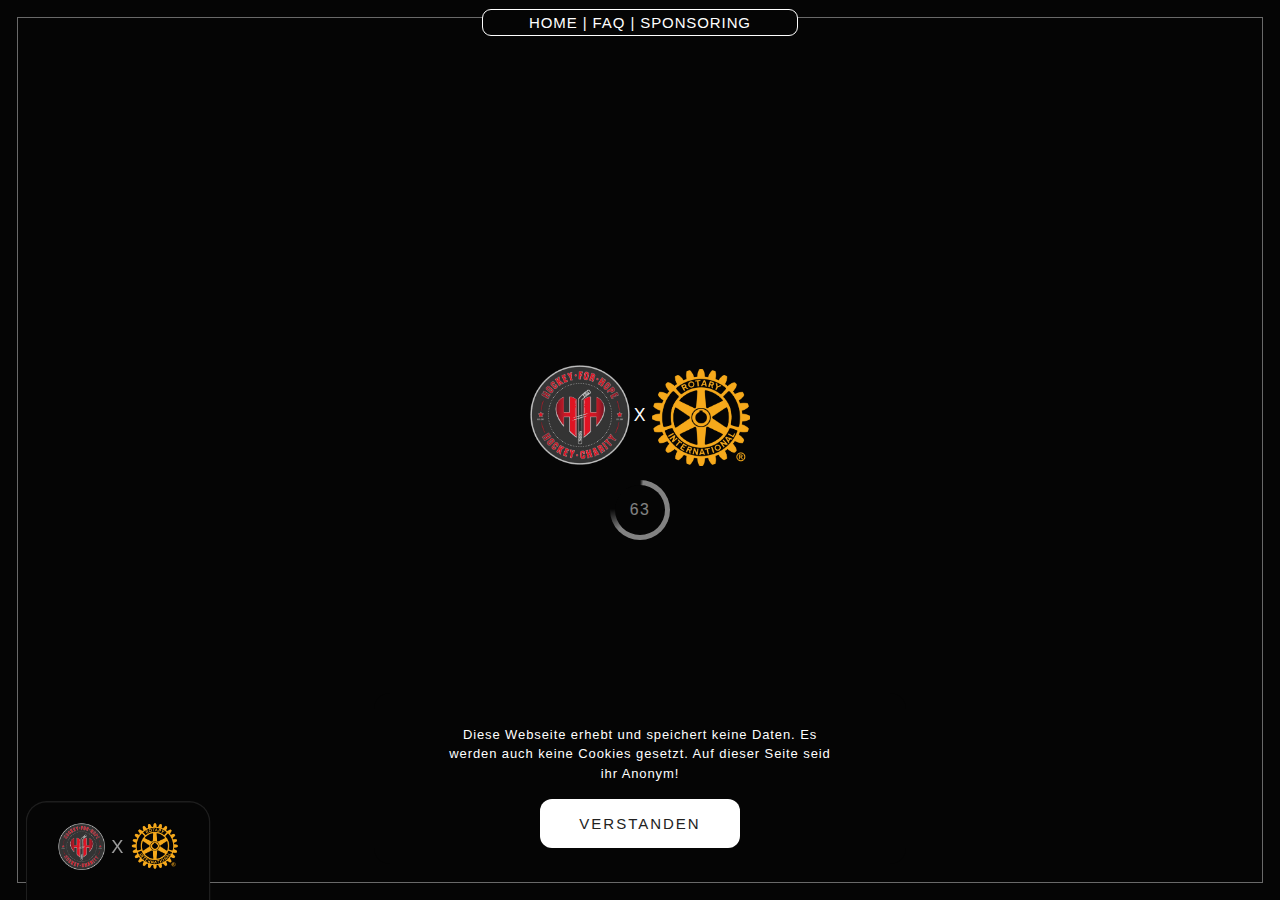
==== index.html @ 7d5ddf9b "new sponsor" ====
<!DOCTYPE html>
<html>

<head>
  <meta charset="utf-8" />
  <meta name="viewport" content="width=device-width, initial-scale=1.0" />
  <title>Buron Blade Night</title>
  <link rel="stylesheet" href="style.css" />
  <script src="/js/jquery.js" type="text/javascript"></script>
</head>

<body>
  <div id="cookie-banner">
    <p>
      Diese Webseite erhebt und speichert keine Daten. Es werden auch keine
      Cookies gesetzt. Auf dieser Seite seid ihr Anonym!
    </p>
    <button onClick="cookiecheck()">Verstanden</button>
  </div>
  <div id="nav">
    <div class="mobileburger">≡</div>
    <div class="nav-items">
      <a href="/index.html">Home</a>
      |
      <a href="/index.html#faq">FAQ</a>
      |
      <a href="/index.html#sponsoring">Sponsoring</a>
    </div>
  </div>
  <a href="/index.html">
    <nav>
      <img src="./assets/h4h.png" alt="Hockey for Hope Logo" />X
      <img src="./assets/rotary.png" alt="Rotary Logo" />
    </nav>
  </a>
  <div id="splash">
    <div class="img-wrapper">
      <img src="./assets/h4h.png" alt="Hockey for Hope Logo" />X
      <img src="./assets/rotary.png" alt="Rotary Logo" style="top: 2.5px; position: relative" />
    </div>
    <div id="splash-clock-wrapper">
      <div class="splash-clock-counter">0</div>
      <div class="splash-clock-background"></div>
    </div>
  </div>
  <section id="content">
    <div id="header-slider" class="full-width">
      <div class="slider-item" style="background-image: url('./assets/Background-1.jpg')">
        <div class="overlay"></div>
        <div class="header-wrapper">
          <h2>
            <span>15 09 2024</span>Buron Blade Night<span>Spendenlauf</span>
          </h2>
          <img src="/assets/AC-Image-1.png" alt="Bild von Skater" />
          <div class="event-header">
            Buron Blade Night
            <span>in Kaufbeuren</span>
          </div>
          <div class="event-ticker">
            <div class="event-time-wrap">
              <span class="day">15</span><span class="month">09</span>
            </div>
          </div>
        </div>
      </div>
    </div>
    <div class="full-width">
      <div class="inner-content" style="min-height: 100svh; padding-top: 15svh; width: 100%">
        <h2 style="width: 80%; display: block">
          Hockey for Hope und Rotary KF-Ostallgäu
        </h2>
        <p>
          Am 15.09. (Ausweichtermin 22.09.) ist es soweit: Die erste Charity Buron Blade Night von Hockey for Hope e. V. und dem Rotary Club Kaufbeuren-Ostallgäu startet.
          Treffpunkt ist am Tänzelfestplatz wo dann die Tour über die Buronstraße, Mindelheimer Straße, Josef-Landes-Straße bis zur Abschlussparty am Forettle-Parkplatz startet. Voraus fährt ein LKW mit DJ, welcher die Teilnehmer*innen beschallt.
          Mitfahren kann man in zwei Gruppen: Die erste Gruppe besteht aus Inline-Skatern und, wer nicht skaten kann oder keine Inline-Skates hat, kann in der zweiten Gruppen als Fahrradfahrer teilnehmen.
          Am Ende erwartet euch noch eine kleine Party auf dem Forettle-Parkplatz. Hierbei werdet ihr durch die Forettle-Gastronomen verköstigt.
          Die Teilnahme an diesem Spendenlauf ist kostenlos, dennoch möchten wir die Buron Blade Night nutzen um Gelder für Bedürftige zu sammeln. Daher erbitten wir für die Teilnahme eine freiwillige Spende von 10€.
        </p>
        <div id="faq" class="promo-kit-wrap">
          <div>
            <div>
              <h3>ROUTE</h3>
              <p>
                Tänzelfestplatz >>> Buronstraße >>> Mindelheimer Straße >>>
                Josef-Landes-Straße >>> Forettle Center
              </p>
            </div>
          </div>
          <div>
            <div>
              <h3>TEILNAHME</h3>
              <p>
                Die Teilnahme ist kostenlos, wir freuen uns aber über eine Spende von
                10€ je erwachsener Person und 5€ je Kind.
              </p>
            </div>
          </div>
          <div>
            <div>
              <h3>GUTER ZWECK</h3>
              <p>
                Sämtliche Erlöse und Spenden gehen an bedürftige Kinder und
                Jugendliche. Die Projekte werden noch gesondert vorgestellt.
              </p>
            </div>
          </div>
          <div>
            <div>
              <h3>WANN?</h3>
              <p>Der geplante Termin ist am 15.09.2024</p>
            </div>
          </div>
          <div>
            <div>
              <h3>OUTFIT</h3>
              <p>Verkleiden erwünscht. Ideal in Rot oder Gelb.</p>
            </div>
          </div>
          <div>
            <div>
              <h3>WICHTIG</h3>
              <p>
                Vor dem Zug wird ein LKW für die musikalische Motiviation
                fahren. Teilnahme mit Inlineskates und Fahrrad möglich, aus
                Sicherheitsgründen jedoch in getrennten Gruppen. Bei
                Inlineskates wird dringend dazu geraten entsprechende Schoner
                und Helm zu tragen, bei Fahrrädern Helm.
              </p>
            </div>
          </div>
        </div>
        <h2>Sicherheit</h2>
        <p>Da bei einer solchen Veranstaltungen es etwas enger zugehen kann, bitten wir schonmal alle darum, entsprechende Schutzausrüstungen (Inlineskater Helm, Knie-, Ellbogen- und Handgelenkschoner sowie Fahrradfahrer Helme) zu tragen. Es werden während des Laufs leicht erkennbare Ordner*innen mitfahren, deren Anweisungen zu folgen ist.
        </p>
        <h2 id="sponsoring">Sponsoren</h2>
        <p>Zudem suchen wir Sponsoren welche uns unterstützen möchten, eine neue Veranstaltung, die Unterhaltung und Charity vereint, in Kaufbeuren zu etablieren. Falls ihr Interesse habt, meldet euch doch via <a href="mailto:helfen@bladenight.org ">helfen@bladenight.org</a> </p>
        <div class="promo-kit-wrap">
          <div>
            <div>
              <h3>Hier könnte dein Unternehmen stehen</h3>
              <p>Melde dich als Sponsor unter:<a href="mailto:helfen@bladenight.org ">helfen@bladenight.org</a></p>
            </div>
          </div>
          <div>
            <div>
              <a href="https://impredia.de" target="_blank"><img style="width: 80%" src="./assets/imp.png" /></a>
            </div>
          </div>
          <div>
            <div>
              <a href="https://itletics.com" target="_blank"><img style="width: 80%" src="./assets/itletics.png" /></a>
            </div>
          </div>
          <div>
            <div>
              <a href="https://www.aok.de/pk/bayern/aok-kaufbeuren-ostallgaeu/" target="_blank"><img style="width: 80%" src="./assets/aok.jpg" /></a>
            </div>
          </div>
          <div>
            <div>

            </div>
          </div>
          <div>
            <div>
            </div>
          </div>
        </div>
      </div>
    </div>
    </div>
    <div id="bottom-slider" class="full-width">
      <div class="bottom-slider-item" style="background-image: url('./assets/AC-Background.jpg')">
        <div class="overlay"></div>
        <div class="header-wrapper">
          <h2>Helfer*in werden<span style="letter-spacing: 0!important;">Möchtest du uns als Helfer*in unterstützen?</span></h2>
          <a href="mailto:helfen@bladenight.org"><button>Dich als Helfer*in melden</button></a>
          <img src="./assets/AC-Image-1.png" alt="Inline Skater" />
        </div>
      </div>
    </div>
    <footer>
      <div class="footer-grid">
        <div>
          <strong>Buron Blade Night</strong><br />
          15.09.2024 <br />87600 Kaufbeuren
        </div>
      </div>
      <div>
        <a href="/impressum.html">Impressum</a> |
        <a href="/datenschutz.html">Datenschutz</a><br />
        <p style="margin: 1rem auto; font-size: 12px">
          @2024 copyright by Hockey for Hope | design & development by
          <a href="https://www.impredia.de">Impredia Werbeagentur</a>
        </p>
      </div>
    </footer>
  </section>
</body>
<script src="/js/functions.js" type="text/javascript"></script>
<script>
  $('a[href^=#]').click(function (e) {
    e.preventDefault();
    var href = $(this).attr('href');
    $('#content').animate({
      scrollTop: $(href).offset().top
    }, 'slow');
  });
</script>

</html>
---- style.css ----
html {
    background-color: #050505;
}

body {
    background-color: #050505;
    margin: 0;
    font-family: Arial, Helvetica, sans-serif;
    color: white;
    letter-spacing: .1svh;
    font-size: 1.1em;
    animation: pageload .5s .25s ease;
    overflow: hidden;
}

@keyframes pageload {
    0% {
        opacity: 0;
    }

    100% {
        opacity: 1;
    }
}

#cookie-banner {
    display: block;
    position: fixed;
    bottom: 4svh;
    width: calc(100svw - 8svh - 2rem);
    max-width: 500px;
    left: 50%;
    transform: translateX(-50%);
    z-index: 999999;
    background-color: #050505;
    padding: 1rem;
    border-radius: 1rem;
    text-align: center;
}

#cookie-banner p {
    font-size: 13px;
}

img {
    width: 100%;
}

#nav {
    position: fixed;
    top: 1svh;
    height: 25px;
    border: solid thin white;
    background-color: #050505;
    border-radius: 1svh;
    z-index: 99999;
    width: auto;
    transform: translateX(-50%);
    left: 50%;
    padding: 0 2rem;
    text-align: center;
    display: flex;
    justify-content: center;
    align-items: center;
    font-size: 15px;
    text-transform: uppercase;
    gap: 1rem;
    min-width: 250px;
    word-wrap: normal;
}

#nav a {
    flex-shrink: 0;
}

body::before {
    content: "";
    width: 100%;
    height: 100%;
    position: fixed;
    top: 0;
    left: 0;
    background-color: #050505;
    background-image: url(/assets/texture.jpg);
    background-size: cover;
    background-attachment: fixed;
    z-index: 10;
    display: block;
    mix-blend-mode: multiply;
    pointer-events: none;
    opacity: .2;
}

nav {
    border: solid 1px rgba(255, 255, 255, .1);
    padding-top: 1rem;
    position: fixed;
    bottom: 0px;
    left: 4svh;
    display: grid;
    grid-template-columns: 36px 20px 36px;
    z-index: 9999999;
    justify-content: center;
    text-align: center;
    align-items: top;
    line-height: 36px;
    font-size: 14px;
    background-color: #050505;
    border-radius: 1rem 1rem 0 0;
    width: 140px;
    color: rgba(255, 255, 255, .6);
    height: calc(50px + 2svh);
    cursor: pointer;
}

@media (min-width:999px) {
    nav {
        transform: scale(1.3);
        bottom: 0;
        left: calc(4svh * 1.3);
        height: calc(50px + 2svh);
        transition: transform .25s ease;
    }

    nav:hover {
        transform: scale(1.3);
    }

}

nav img {
    width: 100%;
    height: 100%;
    object-fit: contain;
    object-position: top;
    align-self: self-end;
}

#splash {
    position: fixed;
    width: 100svw;
    height: 100svh;
    display: flex;
    flex-direction: column;
    align-items: center;
    justify-content: center;
    background-color: #050505;
    outline: solid 1px rgba(255, 255, 255, .4);
    outline-offset: -2svh;
    top: 0;
    left: 0;
    z-index: 99;
    pointer-events: none;
}

#splash.removeSplash .img-wrapper {
    animation: endSplash .5s ease-in-out forwards;
}

#splash .img-wrapper {
    width: 220px;
    display: grid;
    grid-template-columns: 100px 20px 100px;
    align-items: center;
    text-align: center;
    margin-bottom: 20px;
}

#splash .img-wrapper img {
    width: 100%;
}

#splash.removeSplash {
    animation: removeColor 1s forwards ease-in-out;
}

#splash-clock-wrapper {
    color: #fff;
    width: 50px;
    height: 50px;
    border-radius: 25px;
    background-color: #050505;
    position: relative;
    opacity: .5;
}

.splash-clock-counter {
    position: relative;
    width: 100%;
    height: 100%;
    background-color: #050505;
    z-index: 1;
    display: flex;
    justify-content: center;
    align-items: center;
    border-radius: 50%;
    font-family: Arial, Helvetica, sans-serif;
    font-weight: 100;
    font-size: .9em;
    letter-spacing: 1.5px;
}

.splash-clock-background {
    background-color: #fff;
    background: conic-gradient(white 0%, white 1%, transparent 1%, transparent);
    width: 100%;
    height: 100%;
    position: absolute;
    z-index: 0;
    top: 0;
    left: 0;
    border-radius: 50%;
    transform: scale(1.2);
}


.endSplash {
    animation: endSplash .5s ease-in-out forwards;
}

#content {
    width: 100svw;
    position: relative;
    height: 100svh;
    overflow-y: auto;
    top: 0;
    background-color: #050505;
}

#content .overlay {
    top: 0;
    left: 0;
    position: absolute;
    width: 100svw;
    height: 100svh;
    z-index: 0;
    background-color: #050505;
    opacity: .5;
    max-width: 100svw !important;
}

#content>div {
    display: flex;
    flex-direction: column;
    justify-content: center;
    align-items: center;
}

#content>div:not(.full-width) {
    max-width: 800px;
    margin: auto;
}

#content .header-wrapper {
    height: 95svh;
    padding-top: 5svh;
    width: 100svw;
    position: relative;
    margin-top: 0;
    top: 0;
    z-index: 1;
}

#header-slider {
    position: relative;
}

.slider-item, .bottom-slider-item {
    background-size: cover;
    background-repeat: no-repeat;
    background-attachment: fixed;
    background-position: center;
}

.bottom-slider-item {
    box-shadow: inset 0 0 120px 120px #050505;
}

a {
    text-decoration: none;
    color: white;
}

.inner-content {
    opacity: 0;
    transform: translateY(-20svh);
    transition: all 1.5s ease;
}

.inner-content.visible {
    transform: translateY(0);
    opacity: 1;
}

button {
    background-color: white;
    text-transform: uppercase;
    font-size: 15px;
    font-weight: 100;
    letter-spacing: 2px;
    color: #222;
    padding: 1rem 2rem;
    border-radius: .75rem;
    margin: auto;
    border: none;
    min-width: 200px;
    display: block;
    cursor: pointer;
    text-decoration: none;
    transition: all .25s ease;
}

button:hover {
    transform: scale(1.1);
}

.promo-kit-wrap button:hover {
    transform: scale(1);
}

#content .header-wrapper img {
    height: 100svh;
    max-height: 90svh;
    position: absolute;
    top: 10svh;
    left: 0;
    width: 100svw;
    object-position: bottom center;
    object-fit: contain;
    z-index: 1;
    pointer-events: none;
    transition: transform .05s ease;
}

#content * {
    max-width: 100svw;
}

h2 {
    font-size: clamp(25px, 7svh, 90px);
    line-height: 1;
    letter-spacing: 0;
    font-weight: 900;
    position: relative;
    text-transform: uppercase;
    z-index: 0;
    text-align: center;
    margin: 2rem auto;
    max-width: 1200px !important;
    width: 80% !important;
}

h3, h4, h5, h6 {
    margin: 2rem auto;
    max-width: 1200px !important;
    width: 80% !important;
}

.header-wrapper h2 {
    font-size: clamp(25px, 7svh, 90px);
    opacity: 0;
    letter-spacing: .5svw;
    line-height: 1;
    display: flex;
    flex-direction: column;
    justify-content: center;
    align-items: center;
    margin: 1rem auto 1rem auto;
}

.display-content .header-wrapper h2 {
    animation: starting 1s .5s ease-in-out forwards;
}

.subpage .header-wrapper h2 {
    animation: starting 1s 0s ease-in-out forwards;
}

.header-wrapper h2 span {
    font-weight: 100;
    letter-spacing: 2svw;
    text-transform: uppercase;
    font-size: 20px;
    display: block;
}

.slider-item {
    width: 100svw;
    height: 100svh;
    position: relative;
}

.event-ticker {
    z-index: 9;
    position: absolute;
    bottom: 4svh;
    right: 4svh;
    border: dashed 1px white;
    width: 80px;
    height: 80px;
    border-radius: 50%;
    display: flex;
    flex-direction: column;
    justify-content: center;
    align-items: center;
    animation: timerRotate 10s linear infinite;
}

.event-header {
    font-size: 20px;
    height: 0;
    line-height: 1;
    font-weight: 100;
    text-transform: uppercase;
    opacity: 1;
    position: absolute;
    transform-origin: top right;
    transform: rotate(-90deg) translatex(100%);
    bottom: calc(4svh + 100px);
    z-index: 8;
    text-shadow: 1px 1px 10px rgba(0, 0, 0, .6), 1px 1px 20px rgba(0, 0, 0, .6), -1px -1px 1px rgba(0, 0, 0, .6), -1px -1px 20px black, 0px 0px 30px black, 0px 0px 50px black;
    right: calc(4svh + 55px);
}

.event-header span {
    display: block;
    font-size: 12px;
}

.event-time-wrap {
    display: flex;
    flex-direction: column;
    justify-content: center;
    align-items: center;
    animation: timerCounterRotate 10s linear infinite;
}

.event-ticker .day {
    font-size: 1.3em;
    font-weight: 100;
    line-height: .9;
    margin: 0;
    padding: 0;
}

.event-ticker .month {
    font-size: 1.2em;
    font-weight: 900;
    line-height: .9;
    margin: 0;
    padding: 0;
}

.event-name {
    font-weight: 300;
    letter-spacing: 0px;
    font-size: 1em;
    line-height: 1.1;
    display: none;
    text-align: center;
    transition: all .25s ease;
}

.event-ticker:hover span.event-name {
    display: block !important;
    font-weight: 900;
    font-size: .9em;
    line-height: .9;
}

#content>div:not(.overlay) {
    position: relative;
    z-index: 15;
}

.promo-kit-wrap {
    display: grid;
    grid-template-columns: 1fr 1fr 1fr;
    grid-gap: 1rem;
    margin: 2rem auto 4rem auto;
    max-width: 900px !important;
    width: 90%;
    min-width: 300px;
}

.promo-kit-wrap>div {
    position: relative;
    width: calc(100% - 2rem);
    min-height: 100px;
    background-color: #860000;
    background-image: linear-gradient(45deg, #860000, #e9c601);
    border-radius: .5rem;
    display: flex;
    text-align: center;
    justify-content: center;
    align-items: center;
    cursor: pointer;
    padding: 1rem;
    opacity: .9;
    box-shadow: 0 0 0px #e9c601;
    transition: all .2s ease;
}

.promo-kit-wrap>div:before {
    background-color: #222;
    width: calc(100% - 4px);
    height: calc(100% - 4px);
    position: absolute;
    z-index: 0;
    top: 2px;
    left: 2px;
    border-radius: .5rem;
    content: "";
    opacity: 1;
    display: block;
    transition: all .2s ease;
}

.promo-kit-wrap>div>* {
    position: relative;
    z-index: 1;
}

.promo-kit-wrap p {
    font-size: 15px;
    line-height: 1.5;
}

.promo-kit-wrap>div:hover {
    transform: scale(1.03);
    opacity: 1;
}

.promo-kit-wrap>div:hover {
    background-size: 200% 200%;
    background-position: top right;
    box-shadow: 0 0 50px -20px #e9c601;
}

.promo-kit-wrap>div:hover::before {
    width: calc(100% - 10px);
    height: calc(100% - 10px);
    top: 5px;
    left: 5px;
}

video {
    max-height: 40svh;
    width: 80svw;
    aspect-ratio: 21/9;
    object-fit: cover;
    border-radius: 1rem;
    margin: 3rem auto;
    display: block;
}

p:not(.promo-kit-wrap p) {
    margin: 1rem auto;
    max-width: 900px !important;
    width: 80% !important;
    font-size: 15px;
    line-height: 1.5;
}

footer {
    padding: 1rem 0 4rem 0;
    width: 100%;
    background-color: #222;
    text-align: center;
}

footer a {
    text-decoration: underline;
}

.footer-grid {
    display: grid;
    grid-template-columns: 1fr;
    justify-items: center;
    padding: 3rem 1rem;
    margin: 1rem auto;
    align-items: center;
}

details {
    max-width: 900px;
    width: 80%;
    margin: 1rem auto;
    font-size: 15px;
    background-color: #222;
    padding: 1rem;
    border-radius: .5rem;
}

summary {
    font-size: 18px;
    font-weight: 900;
}

details p:not(.promo-kit-wrap p) {
    width: 100% !important;
    font-size: 14px !important;
}

@media (max-width:799px) {
    .footer-grid {
        grid-template-columns: 1fr;
    }
}

@keyframes endSplash {
    0% {
        opacity: .4;
    }

    100% {
        opacity: 0;
    }
}

@keyframes removeColor {
    0% {
        background-color: #050505;
    }

    100% {
        background-color: #05050500;
    }
}

@keyframes timerRotate {
    0% {
        transform: rotate(0deg);
    }

    100% {
        transform: rotate(360deg);
    }
}

@keyframes timerCounterRotate {
    0% {
        transform: rotate(0deg);
    }

    100% {
        transform: rotate(-360deg);
    }
}

@keyframes starting {
    0% {
        opacity: 0;
    }

    100% {
        opacity: 1;
    }
}

.mobileburger {
    display: none;
}

@media (max-width:699px) {
    .promo-kit-wrap {
        display: grid;
        grid-template-columns: 1fr;
        grid-gap: 1rem;
        margin: 2rem auto 4rem auto;
        max-width: 900px !important;
        width: 80%;
        min-width: 300px;
    }
}

@media (orientation:portrait) {
    .mobileburger {
        display: block;
    }

    .nav-items {
        width: 0 !important;
        opacity: 0 !important;
        overflow: hidden !important;
        transition: all .2s ease;
    }

    #content .header-wrapper img {
        height: 100svh;
        max-height: 70svh;
        top: 30svh;
        object-fit: cover;
    }

    .header-wrapper h2 {
        margin: 4rem auto 1rem auto;
    }

    .event-header {
        bottom: calc(4svh + 30px);
        right: calc(3svh + 40px);
        transform: rotate(-90deg) translatex(100%) scale(.8);
    }

    .event-ticker {
        right: 2svh;
        bottom: 2svh;
    }

    .nav-items {
        display: flex;
        gap: .75rem;
        flex-wrap: nowrap;
    }

    #nav {
        top: 4svh;
        padding: .5rem 1rem;
        min-width: 20px;
        gap: 0;
        transition: all .2s ease;
    }

    #nav.open {
        min-width: 280px;
        gap: 1rem;
    }

    #nav.open .nav-items {
        width: 100% !important;
        opacity: 1 !important;
        justify-content: center;
    }

    #nav.open .mobileburger {
        display: none;
    }

    @keyframes timerRotate {
        0% {
            transform: scale(.8) rotate(0deg);
        }

        100% {
            transform: scale(.8) rotate(360deg);
        }
    }
}
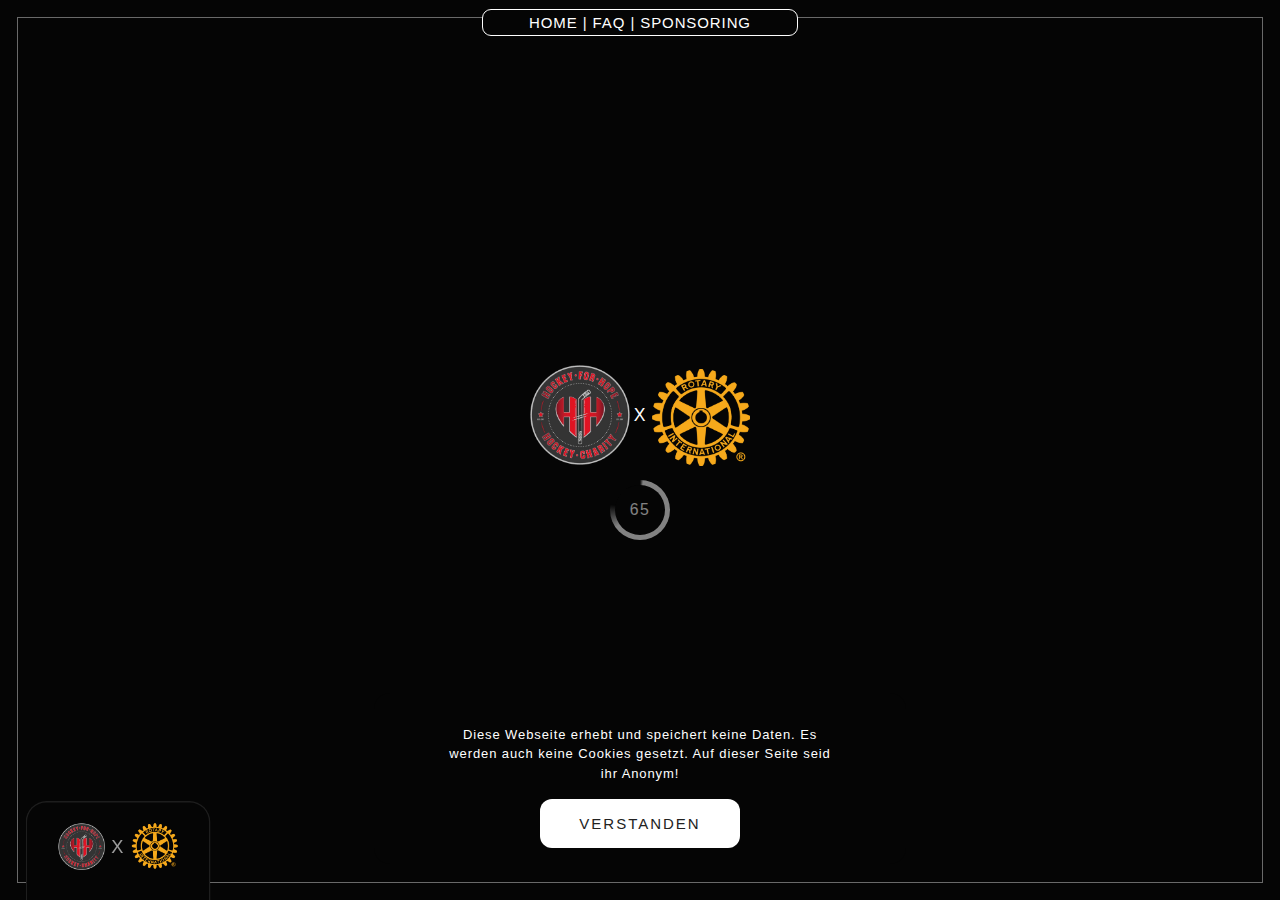
==== commit 9a65d1df: "Update index.html" ====
--- a/index.html
+++ b/index.html
@@ -153,7 +153,7 @@
           </div>
           <div>
             <div>
-              <a href="https://www.aok.de/pk/bayern/aok-kaufbeuren-ostallgaeu/" target="_blank"><img style="width: 80%" src="./assets/aok.jpg" /></a>
+              <a href="https://www.aok.de/pk/bayern/" target="_blank"><img style="width: 80%" src="./assets/aok.jpg" /></a>
             </div>
           </div>
           <div>
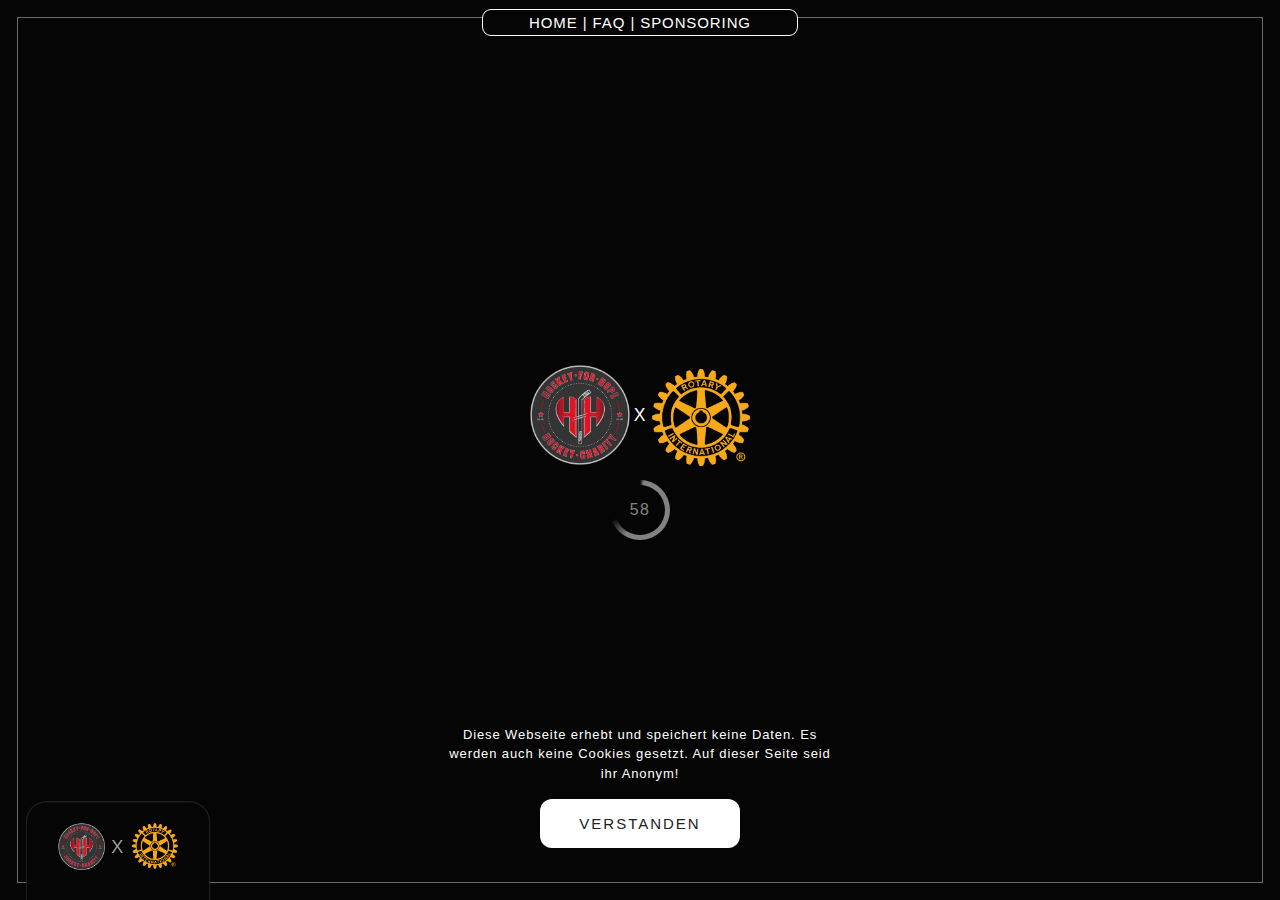
==== commit a86dd113: "sponsoren" ====
--- a/index.html
+++ b/index.html
@@ -158,11 +158,12 @@
           </div>
           <div>
             <div>
-
-            </div>
-          </div>
-          <div>
-            <div>
+              <a href="https://www.sparkasse-allgaeu.de" target="_blank"><img style="width: 80%" src="./assets/WEB - SPK Allgäu Zweizeiler Logo rot RGB.PNG" /></a>
+            </div>
+          </div>
+          <div>
+            <div>
+              <a href="https://modreisen.de/" target="_blank"><img style="width: 80%" src="./assets/mod-reisen_facebook_profilbild JPG.jpg" /></a>
             </div>
           </div>
         </div>
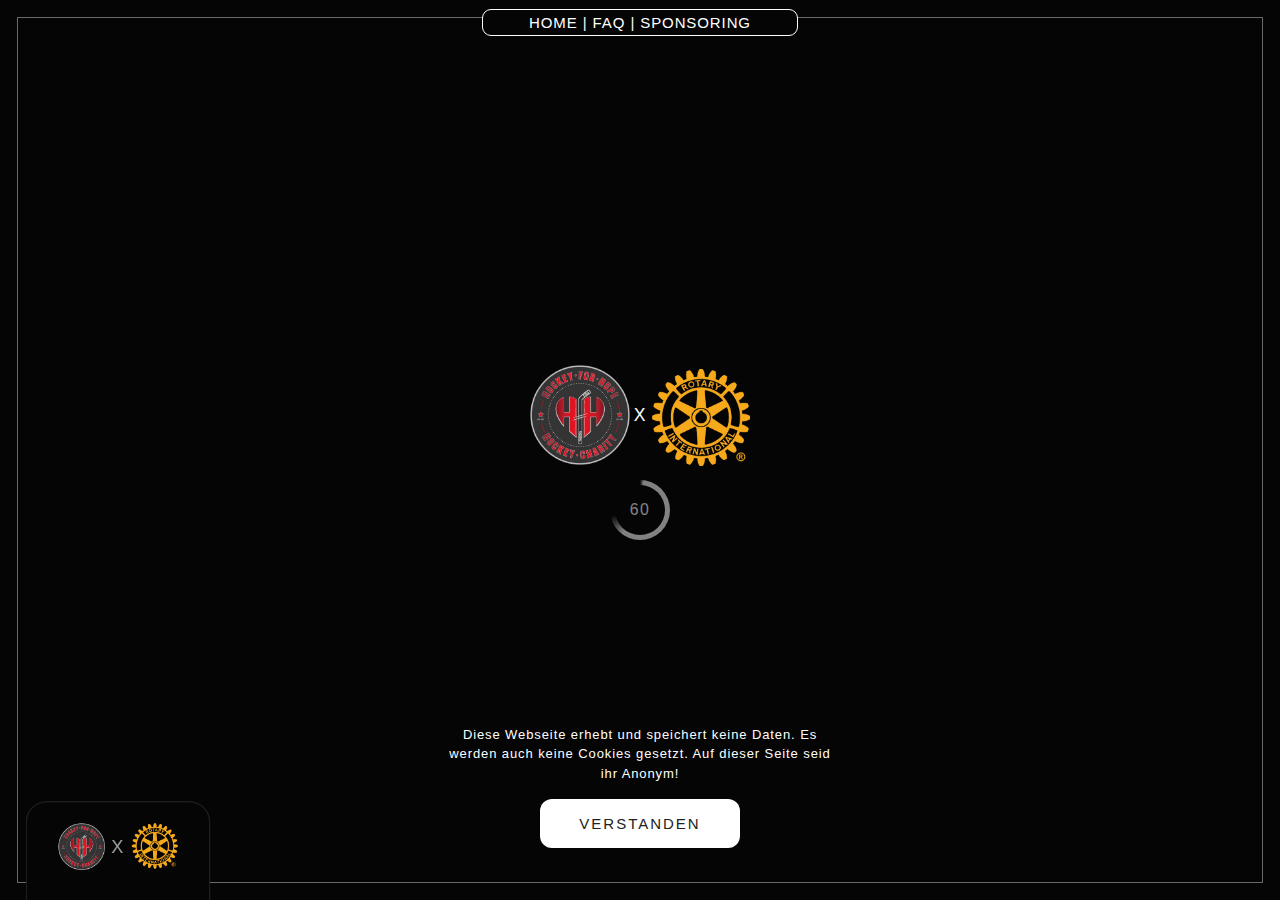
==== commit 5b0fbddd: "Update: Bug Fix" ====
--- a/index.html
+++ b/index.html
@@ -119,7 +119,7 @@
           <div>
             <div>
               <h3>WICHTIG</h3>
-              <p>
+              <p>asdfasdf
                 Vor dem Zug wird ein LKW für die musikalische Motiviation
                 fahren. Teilnahme mit Inlineskates und Fahrrad möglich, aus
                 Sicherheitsgründen jedoch in getrennten Gruppen. Bei
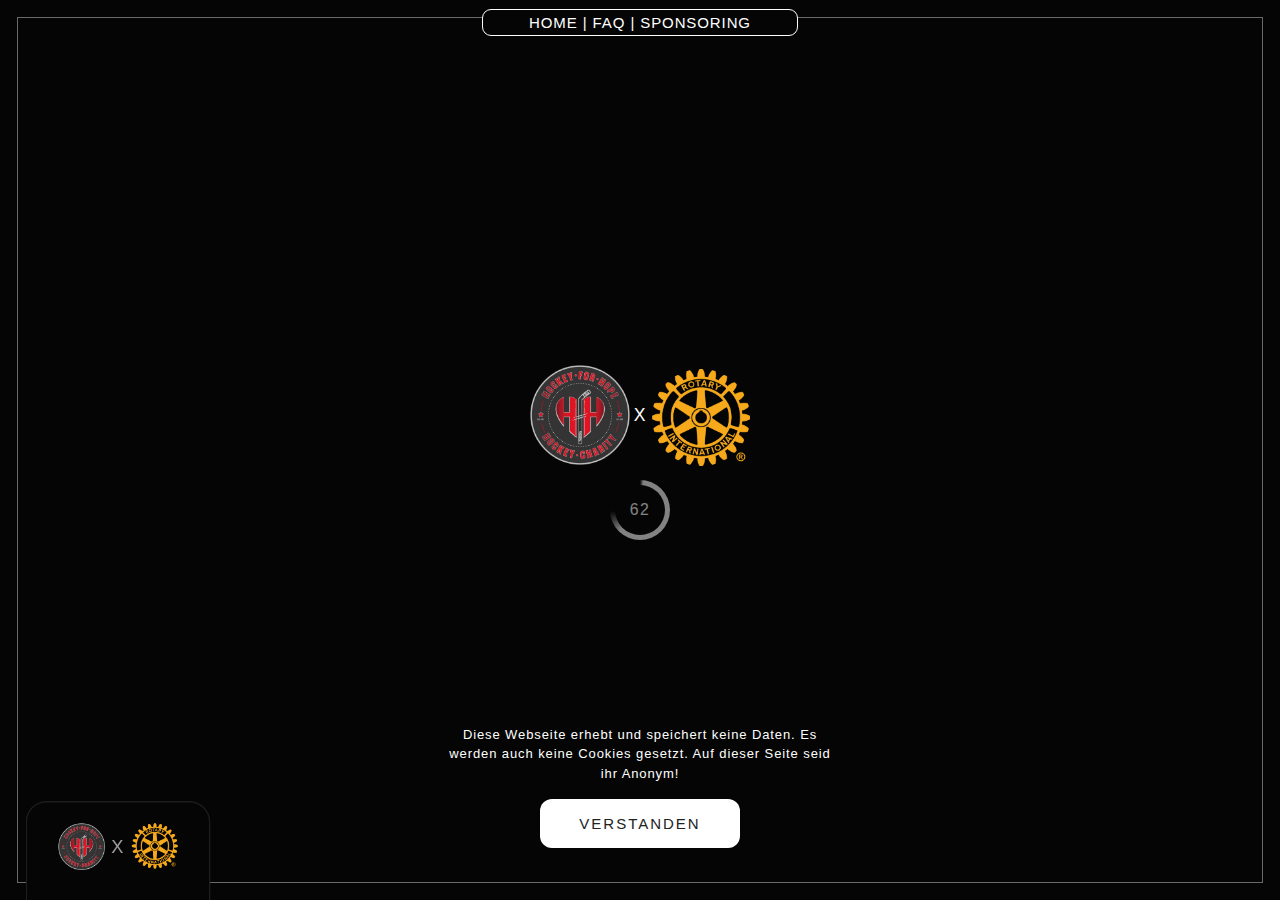
==== commit 0e9687d2: "Hinweis" ====
--- a/index.html
+++ b/index.html
@@ -70,10 +70,10 @@
           Hockey for Hope und Rotary KF-Ostallgäu
         </h2>
         <p>
+          <strong style="text-align: center; width:100%;">Wichtig: Die kleine Party am Forettle-Parkplatz musste abgesagt werden.</strong></br></br>
           Am 15.09. (Ausweichtermin 22.09.) ist es soweit: Die erste Charity Buron Blade Night von Hockey for Hope e. V. und dem Rotary Club Kaufbeuren-Ostallgäu startet.
-          Treffpunkt ist am Tänzelfestplatz wo dann die Tour über die Buronstraße, Mindelheimer Straße, Josef-Landes-Straße bis zur Abschlussparty am Forettle-Parkplatz startet. Voraus fährt ein LKW mit DJ, welcher die Teilnehmer*innen beschallt.
-          Mitfahren kann man in zwei Gruppen: Die erste Gruppe besteht aus Inline-Skatern und, wer nicht skaten kann oder keine Inline-Skates hat, kann in der zweiten Gruppen als Fahrradfahrer teilnehmen.
-          Am Ende erwartet euch noch eine kleine Party auf dem Forettle-Parkplatz. Hierbei werdet ihr durch die Forettle-Gastronomen verköstigt.
+          Treffpunkt ist am Tänzelfestplatz wo dann die Tour über die Buronstraße, Mindelheimer Straße, Josef-Landes-Straße, Neugablonzer Straße bis zum Tänzelfestplatz zurück. Voraus fährt ein LKW mit DJ, welcher die Teilnehmer*innen beschallt.
+          Mitfahren kann man in zwei Gruppen: Die erste Gruppe besteht aus Inline-Skatern und, wer nicht skaten kann oder keine Inline-Skates hat, kann in der zweiten Gruppen als Fahrradfahrer teilnehmen.</br>
           Die Teilnahme an diesem Spendenlauf ist kostenlos, dennoch möchten wir die Buron Blade Night nutzen um Gelder für Bedürftige zu sammeln. Daher erbitten wir für die Teilnahme eine freiwillige Spende von 10€.
         </p>
         <div id="faq" class="promo-kit-wrap">
@@ -82,7 +82,7 @@
               <h3>ROUTE</h3>
               <p>
                 Tänzelfestplatz >>> Buronstraße >>> Mindelheimer Straße >>>
-                Josef-Landes-Straße >>> Forettle Center
+                Josef-Landes-Straße >>> Neugablonzer Straße >> Tänzelfestplatz
               </p>
             </div>
           </div>
@@ -119,8 +119,7 @@
           <div>
             <div>
               <h3>WICHTIG</h3>
-              <p>asdfasdf
-                Vor dem Zug wird ein LKW für die musikalische Motiviation
+              <p>Vor dem Zug wird ein LKW für die musikalische Motiviation
                 fahren. Teilnahme mit Inlineskates und Fahrrad möglich, aus
                 Sicherheitsgründen jedoch in getrennten Gruppen. Bei
                 Inlineskates wird dringend dazu geraten entsprechende Schoner
@@ -164,6 +163,11 @@
           <div>
             <div>
               <a href="https://modreisen.de/" target="_blank"><img style="width: 80%" src="./assets/mod-reisen_facebook_profilbild JPG.jpg" /></a>
+            </div>
+          </div>
+          <div>
+            <div>
+              <a href="https://www.schaurich.de/" target="_blank"><img style="width: 80%" src="./assets/swub.jpg" /></a>
             </div>
           </div>
         </div>
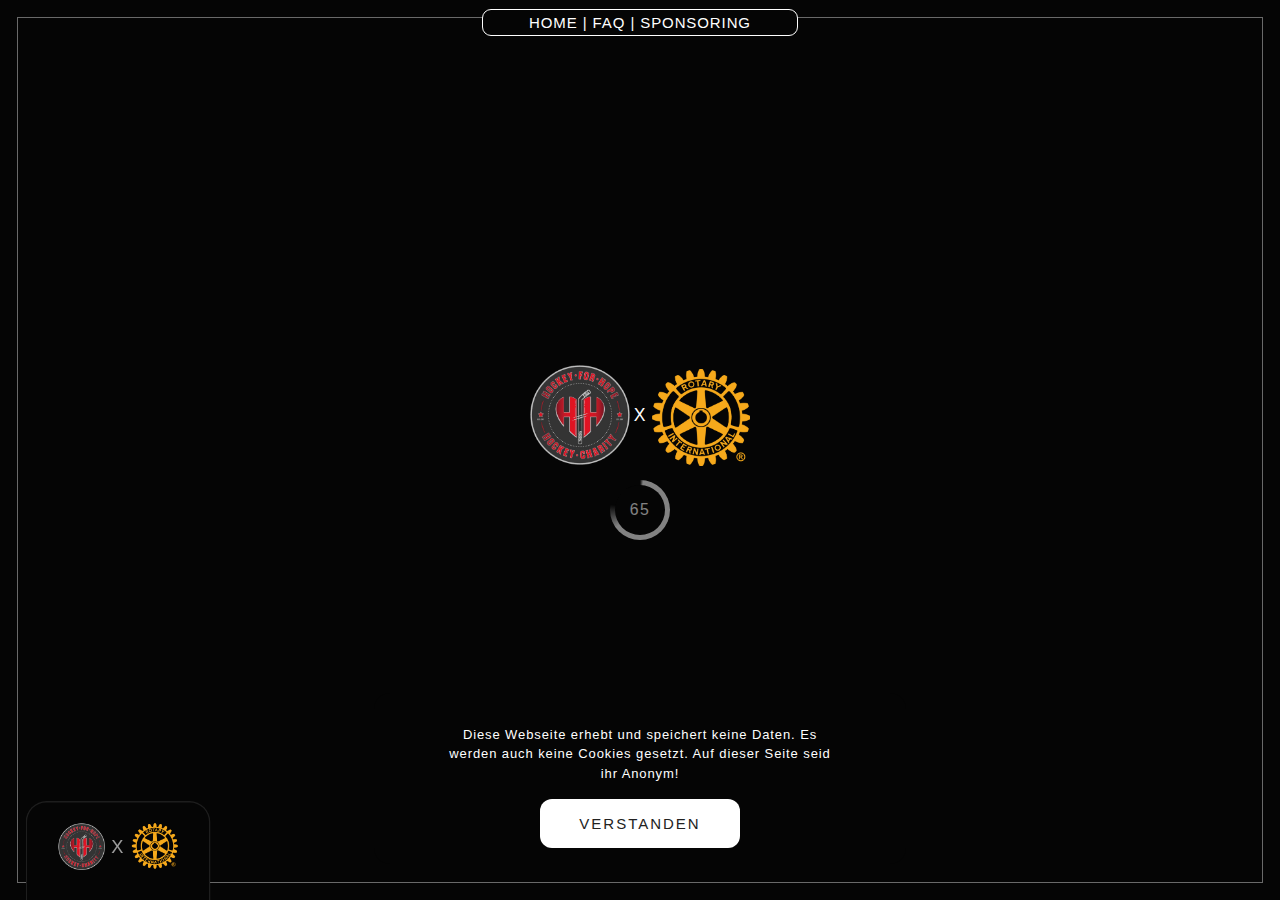
==== commit 1291a4be: "zeit" ====
--- a/index.html
+++ b/index.html
@@ -71,7 +71,7 @@
         </h2>
         <p>
           <strong style="text-align: center; width:100%;">Wichtig: Die kleine Party am Forettle-Parkplatz musste abgesagt werden.</strong></br></br>
-          Am 15.09. (Ausweichtermin 22.09.) ist es soweit: Die erste Charity Buron Blade Night von Hockey for Hope e. V. und dem Rotary Club Kaufbeuren-Ostallgäu startet.
+          Am 15.09. um 17:00 (Ausweichtermin 22.09.) ist es soweit: Die erste Charity Buron Blade Night von Hockey for Hope e. V. und dem Rotary Club Kaufbeuren-Ostallgäu startet.
           Treffpunkt ist am Tänzelfestplatz wo dann die Tour über die Buronstraße, Mindelheimer Straße, Josef-Landes-Straße, Neugablonzer Straße bis zum Tänzelfestplatz zurück. Voraus fährt ein LKW mit DJ, welcher die Teilnehmer*innen beschallt.
           Mitfahren kann man in zwei Gruppen: Die erste Gruppe besteht aus Inline-Skatern und, wer nicht skaten kann oder keine Inline-Skates hat, kann in der zweiten Gruppen als Fahrradfahrer teilnehmen.</br>
           Die Teilnahme an diesem Spendenlauf ist kostenlos, dennoch möchten wir die Buron Blade Night nutzen um Gelder für Bedürftige zu sammeln. Daher erbitten wir für die Teilnahme eine freiwillige Spende von 10€.
@@ -107,7 +107,7 @@
           <div>
             <div>
               <h3>WANN?</h3>
-              <p>Der geplante Termin ist am 15.09.2024</p>
+              <p>Der geplante Termin ist am 15.09.2024 um 17:00</p>
             </div>
           </div>
           <div>
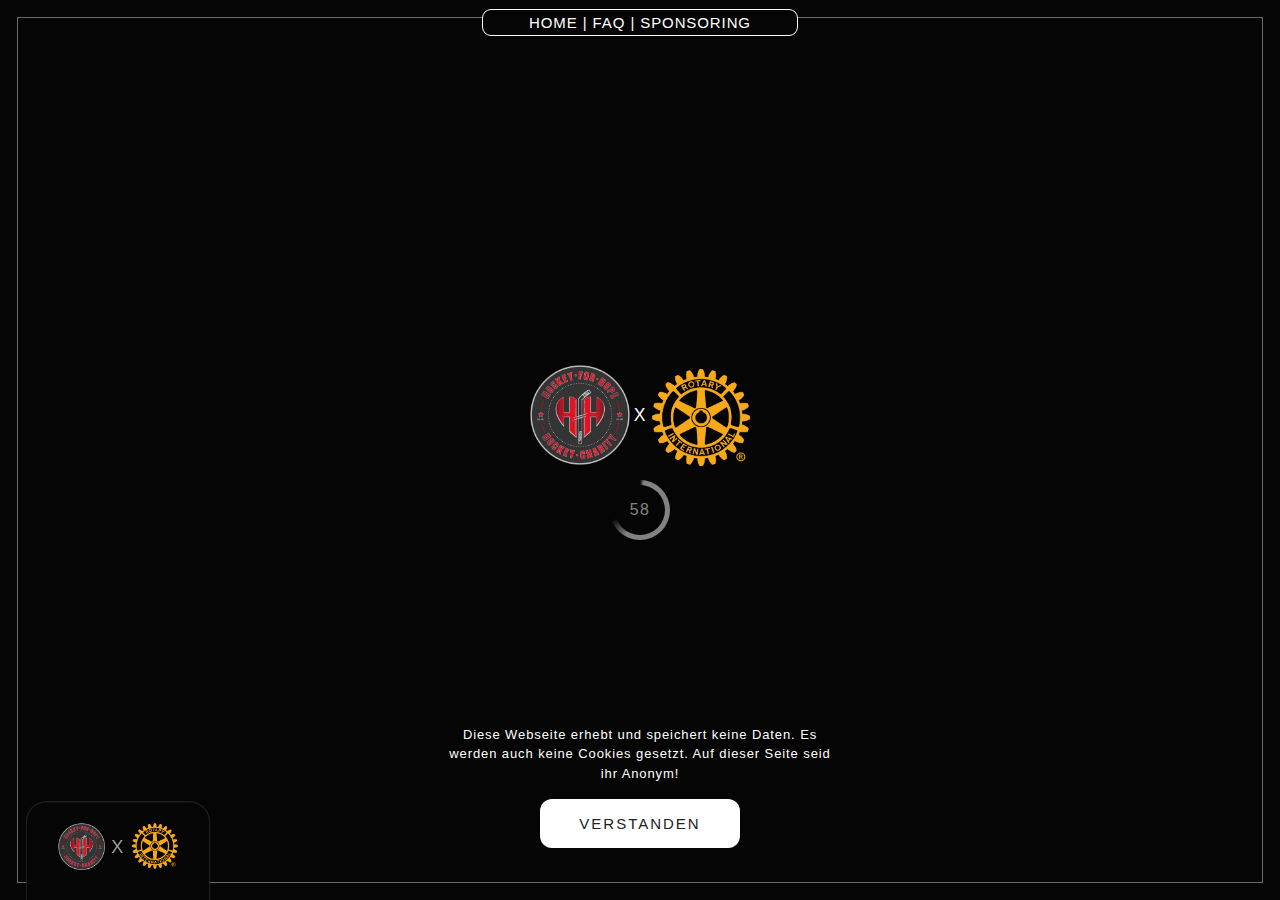
==== commit 7ecaff71: "newsupport" ====
--- a/index.html
+++ b/index.html
@@ -70,10 +70,10 @@
           Hockey for Hope und Rotary KF-Ostallgäu
         </h2>
         <p>
-          <strong style="text-align: center; width:100%;">Wichtig: Die kleine Party am Forettle-Parkplatz musste abgesagt werden.</strong></br></br>
-          Am 15.09. um 17:00 (Ausweichtermin 22.09.) ist es soweit: Die erste Charity Buron Blade Night von Hockey for Hope e. V. und dem Rotary Club Kaufbeuren-Ostallgäu startet.
-          Treffpunkt ist am Tänzelfestplatz wo dann die Tour über die Buronstraße, Mindelheimer Straße, Josef-Landes-Straße, Neugablonzer Straße bis zum Tänzelfestplatz zurück. Voraus fährt ein LKW mit DJ, welcher die Teilnehmer*innen beschallt.
-          Mitfahren kann man in zwei Gruppen: Die erste Gruppe besteht aus Inline-Skatern und, wer nicht skaten kann oder keine Inline-Skates hat, kann in der zweiten Gruppen als Fahrradfahrer teilnehmen.</br>
+          Am 15.09. (Ausweichtermin 22.09.) ist es soweit: Die erste Charity Buron Blade Night von Hockey for Hope e. V. und dem Rotary Club Kaufbeuren-Ostallgäu startet.
+          Treffpunkt ist am Tänzelfestplatz wo dann die Tour über die Buronstraße, Mindelheimer Straße, Josef-Landes-Straße bis zur Abschlussparty am Forettle-Parkplatz startet. Voraus fährt ein LKW mit DJ, welcher die Teilnehmer*innen beschallt.
+          Mitfahren kann man in zwei Gruppen: Die erste Gruppe besteht aus Inline-Skatern und, wer nicht skaten kann oder keine Inline-Skates hat, kann in der zweiten Gruppen als Fahrradfahrer teilnehmen.
+          Am Ende erwartet euch noch eine kleine Party auf dem Forettle-Parkplatz. Hierbei werdet ihr durch die Forettle-Gastronomen verköstigt.
           Die Teilnahme an diesem Spendenlauf ist kostenlos, dennoch möchten wir die Buron Blade Night nutzen um Gelder für Bedürftige zu sammeln. Daher erbitten wir für die Teilnahme eine freiwillige Spende von 10€.
         </p>
         <div id="faq" class="promo-kit-wrap">
@@ -82,7 +82,7 @@
               <h3>ROUTE</h3>
               <p>
                 Tänzelfestplatz >>> Buronstraße >>> Mindelheimer Straße >>>
-                Josef-Landes-Straße >>> Neugablonzer Straße >> Tänzelfestplatz
+                Josef-Landes-Straße >>> Forettle Center
               </p>
             </div>
           </div>
@@ -107,7 +107,7 @@
           <div>
             <div>
               <h3>WANN?</h3>
-              <p>Der geplante Termin ist am 15.09.2024 um 17:00</p>
+              <p>Der geplante Termin ist am 15.09.2024</p>
             </div>
           </div>
           <div>
@@ -119,7 +119,8 @@
           <div>
             <div>
               <h3>WICHTIG</h3>
-              <p>Vor dem Zug wird ein LKW für die musikalische Motiviation
+              <p>
+                Vor dem Zug wird ein LKW für die musikalische Motiviation
                 fahren. Teilnahme mit Inlineskates und Fahrrad möglich, aus
                 Sicherheitsgründen jedoch in getrennten Gruppen. Bei
                 Inlineskates wird dringend dazu geraten entsprechende Schoner
@@ -167,7 +168,7 @@
           </div>
           <div>
             <div>
-              <a href="https://www.schaurich.de/" target="_blank"><img style="width: 80%" src="./assets/swub.jpg" /></a>
+              <a href="https://vertretung.allianz.de/stephan.schier/" target="_blank"><img style="width: 80%" src="./assets/Whats.jpg" /></a>
             </div>
           </div>
         </div>
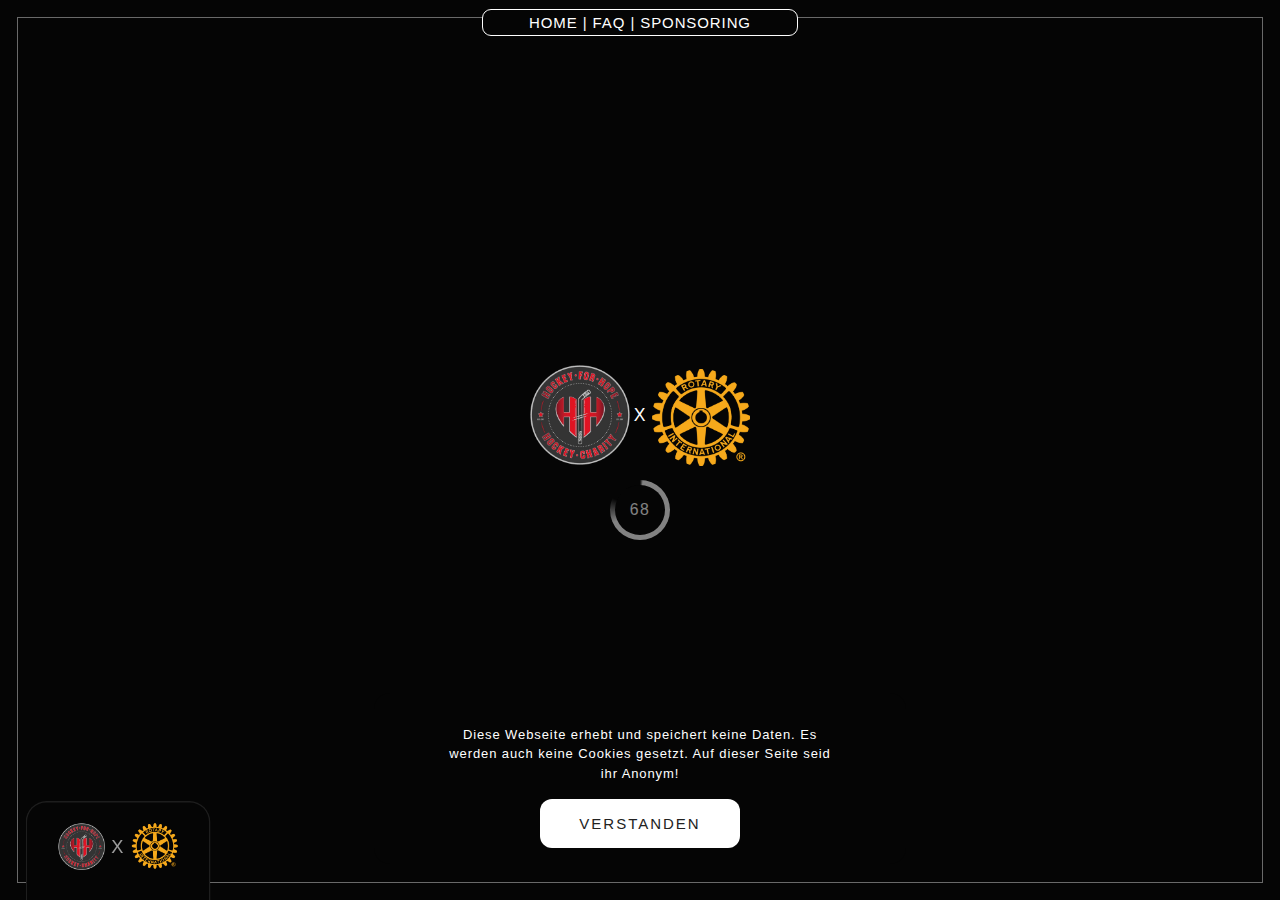
==== commit c25ca0f4: "Merge branch 'main' of https://github.com/pashuebner/bladenight" ====
--- a/index.html
+++ b/index.html
@@ -70,10 +70,10 @@
           Hockey for Hope und Rotary KF-Ostallgäu
         </h2>
         <p>
-          Am 15.09. (Ausweichtermin 22.09.) ist es soweit: Die erste Charity Buron Blade Night von Hockey for Hope e. V. und dem Rotary Club Kaufbeuren-Ostallgäu startet.
-          Treffpunkt ist am Tänzelfestplatz wo dann die Tour über die Buronstraße, Mindelheimer Straße, Josef-Landes-Straße bis zur Abschlussparty am Forettle-Parkplatz startet. Voraus fährt ein LKW mit DJ, welcher die Teilnehmer*innen beschallt.
-          Mitfahren kann man in zwei Gruppen: Die erste Gruppe besteht aus Inline-Skatern und, wer nicht skaten kann oder keine Inline-Skates hat, kann in der zweiten Gruppen als Fahrradfahrer teilnehmen.
-          Am Ende erwartet euch noch eine kleine Party auf dem Forettle-Parkplatz. Hierbei werdet ihr durch die Forettle-Gastronomen verköstigt.
+          <strong style="text-align: center; width:100%;">Wichtig: Die kleine Party am Forettle-Parkplatz musste abgesagt werden.</strong></br></br>
+          Am 15.09. um 17:00 (Ausweichtermin 22.09.) ist es soweit: Die erste Charity Buron Blade Night von Hockey for Hope e. V. und dem Rotary Club Kaufbeuren-Ostallgäu startet.
+          Treffpunkt ist am Tänzelfestplatz wo dann die Tour über die Buronstraße, Mindelheimer Straße, Josef-Landes-Straße, Neugablonzer Straße bis zum Tänzelfestplatz zurück. Voraus fährt ein LKW mit DJ, welcher die Teilnehmer*innen beschallt.
+          Mitfahren kann man in zwei Gruppen: Die erste Gruppe besteht aus Inline-Skatern und, wer nicht skaten kann oder keine Inline-Skates hat, kann in der zweiten Gruppen als Fahrradfahrer teilnehmen.</br>
           Die Teilnahme an diesem Spendenlauf ist kostenlos, dennoch möchten wir die Buron Blade Night nutzen um Gelder für Bedürftige zu sammeln. Daher erbitten wir für die Teilnahme eine freiwillige Spende von 10€.
         </p>
         <div id="faq" class="promo-kit-wrap">
@@ -82,7 +82,7 @@
               <h3>ROUTE</h3>
               <p>
                 Tänzelfestplatz >>> Buronstraße >>> Mindelheimer Straße >>>
-                Josef-Landes-Straße >>> Forettle Center
+                Josef-Landes-Straße >>> Neugablonzer Straße >> Tänzelfestplatz
               </p>
             </div>
           </div>
@@ -107,7 +107,7 @@
           <div>
             <div>
               <h3>WANN?</h3>
-              <p>Der geplante Termin ist am 15.09.2024</p>
+              <p>Der geplante Termin ist am 15.09.2024 um 17:00</p>
             </div>
           </div>
           <div>
@@ -119,8 +119,7 @@
           <div>
             <div>
               <h3>WICHTIG</h3>
-              <p>
-                Vor dem Zug wird ein LKW für die musikalische Motiviation
+              <p>Vor dem Zug wird ein LKW für die musikalische Motiviation
                 fahren. Teilnahme mit Inlineskates und Fahrrad möglich, aus
                 Sicherheitsgründen jedoch in getrennten Gruppen. Bei
                 Inlineskates wird dringend dazu geraten entsprechende Schoner
@@ -164,6 +163,11 @@
           <div>
             <div>
               <a href="https://modreisen.de/" target="_blank"><img style="width: 80%" src="./assets/mod-reisen_facebook_profilbild JPG.jpg" /></a>
+            </div>
+          </div>
+          <div>
+            <div>
+              <a href="https://www.schaurich.de/" target="_blank"><img style="width: 80%" src="./assets/swub.jpg" /></a>
             </div>
           </div>
           <div>
